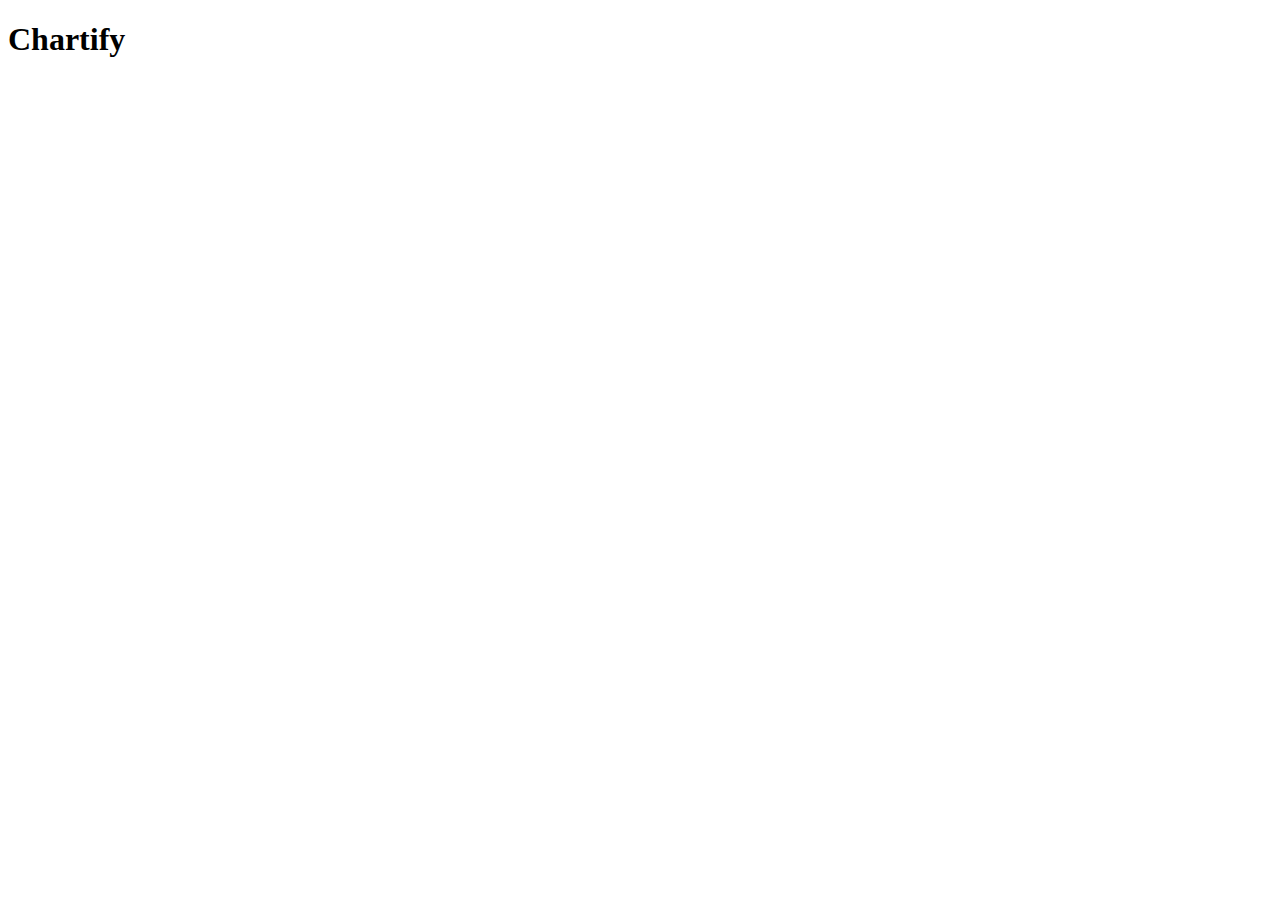
==== app/index.html @ d9f148ec "Adds basic app folder structure" ====
<!doctype html>
<html ng-app>
  <head>
    <script src="https://ajax.googleapis.com/ajax/libs/angularjs/1.3.0-beta.19/angular.min.js"></script>
  </head>
  <body>
    <div>
      <h1>Chartify</h1>
      


    </div>
  </body>
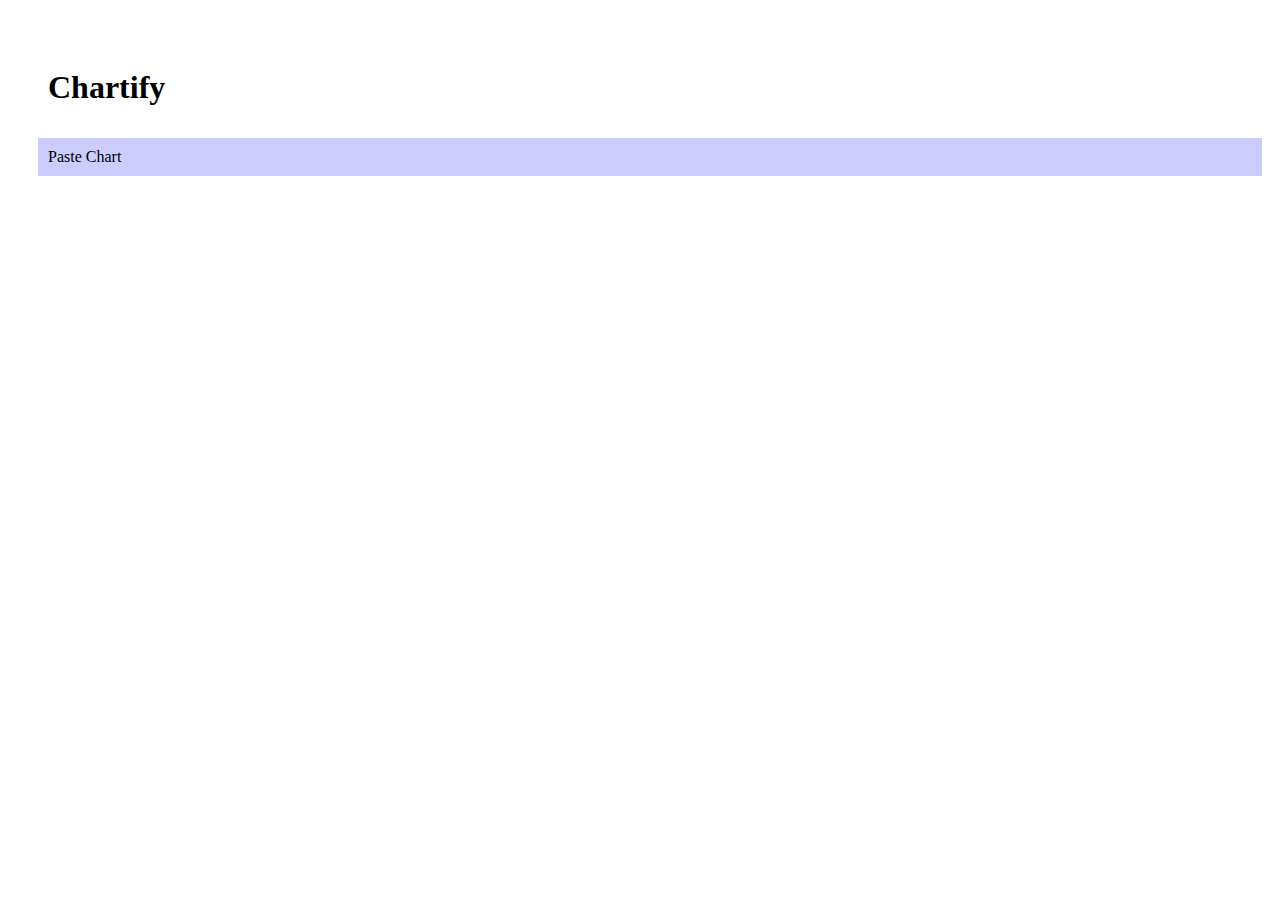
==== commit 204ec3dd: "Chart page shows a chart" ====
--- a/app/index.html
+++ b/app/index.html
@@ -1,14 +1,17 @@
 <!doctype html>
-<html ng-app>
+<html ng-app="chartify">
   <head>
-    <script src="https://ajax.googleapis.com/ajax/libs/angularjs/1.3.0-beta.19/angular.min.js"></script>
+    <link rel="stylesheet" href="/app/style.css">
+    <script src="/bower_components/angular/angular.js"></script>
+    <script src="/bower_components/angular-route/angular-route.js"></script>
+    <script src="/app/app.js"></script>
+
   </head>
   <body>
     <div>
       <h1>Chartify</h1>
-      
-
-
+      <div class='navigation'>Paste Chart </div>
     </div>
+    <div ng-view></div>
   </body>
-
+</html>--- a/app/style.css
+++ b/app/style.css
@@ -0,0 +1,29 @@
+* {
+  padding: 10px;
+}
+
+.navigation {
+  background-color: #ccccff;
+  width: 100%;
+}
+
+#pattern{
+  width: 99.5%;
+  height: 400px;
+  float: left;
+}
+
+#chartify{
+  width: 30%;
+  height: 40px;
+  float: right;
+  clear: left;
+}
+table{
+  border-collapse: collapse;
+}
+td {
+  border: 1px solid black;
+  width: 1em;
+  height: 1em;
+}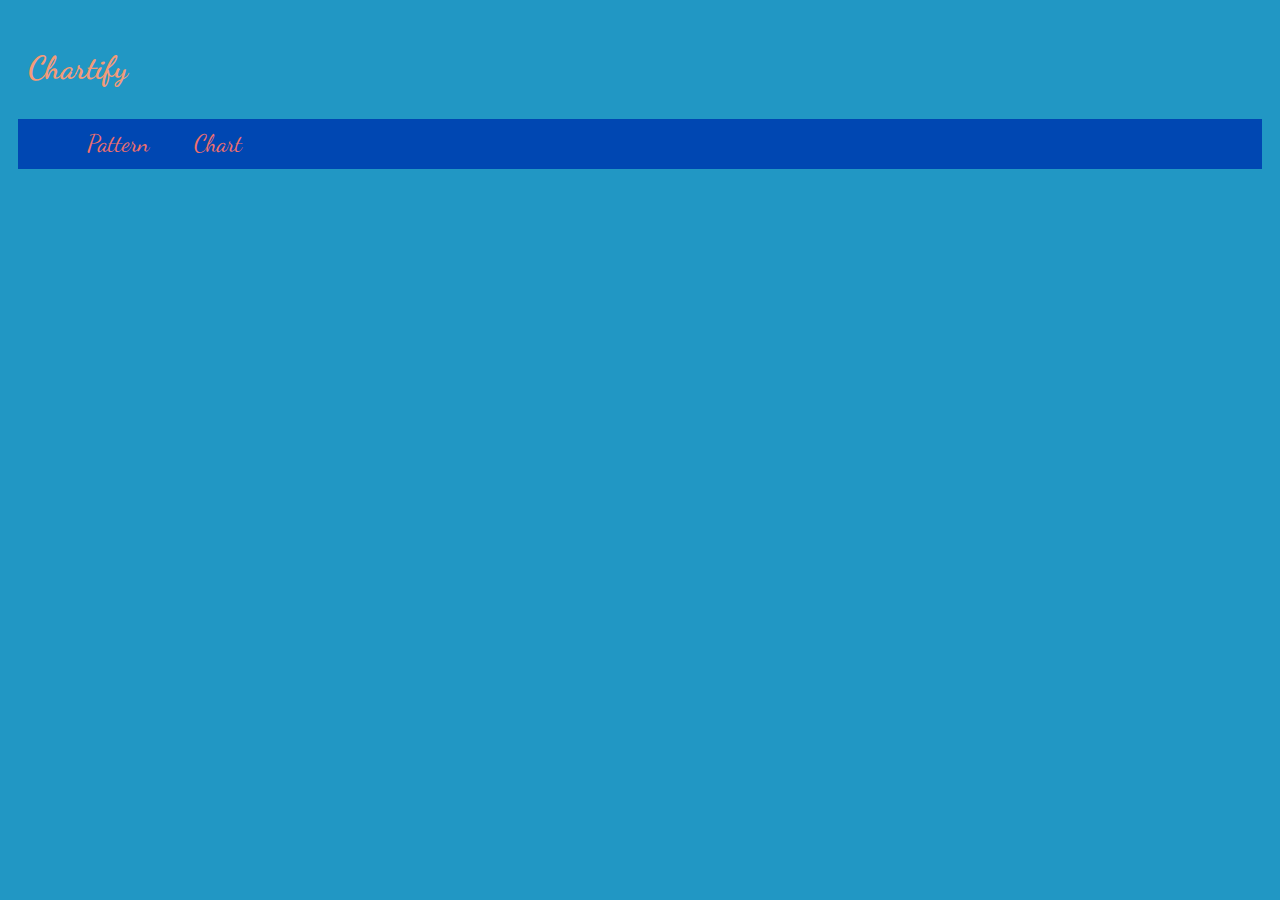
==== commit d5d24567: "navigation buttons" ====
--- a/app/index.html
+++ b/app/index.html
@@ -2,6 +2,7 @@
 <html ng-app="chartify">
   <head>
     <link rel="stylesheet" href="/app/style.css">
+    <link href='http://fonts.googleapis.com/css?family=Dancing+Script' rel='stylesheet' type='text/css'>
     <script src="/bower_components/angular/angular.js"></script>
     <script src="/bower_components/angular-route/angular-route.js"></script>
     <script src="/app/app.js"></script>
@@ -10,8 +11,21 @@
   <body>
     <div>
       <h1>Chartify</h1>
-      <div class='navigation'>Paste Chart </div>
-    </div>
+          
+      <header>
+      <nav class="navigation">
+      <div class="container">
+
+
+        <ul class="nav navbar-nav navbar-right">
+          <li><a href="#">Pattern</a></li>
+          <li><a href="#chart">Chart</a></li>
+        </ul>
+
+      </div>
+      </nav>
+    </header>
+
     <div ng-view></div>
   </body>
 </html>--- a/app/style.css
+++ b/app/style.css
@@ -1,14 +1,63 @@
-* {
+/*coral: F49B78
+ *teal: 0c6bff
+ *otherblue: 0047B2; */
+
+html{
+  box-sizing: border-box;
+}
+*, *:before, *:after {
+  box-sizing: inherit;
+}
+
+div, p, h1 {
   padding: 10px;
 }
+body{
+  background-color: #2197C4;
+  color: #F49B78;
+  font-family: 'Dancing Script', cursive;
+}
+.navigation {
+  width: 100%;
+  height: 50px;
+  background-color: #0047b2;
+}
 
-.navigation {
-  background-color: #ccccff;
-  width: 100%;
+.navigation ul {
+  margin: 0;
+  list-style: none;
+}
+
+.navigation li {
+  float: left;
+}
+
+.navigation li a {
+  width: 100px;
+  height: 30px;
+  line-height: 30px;
+  display: block;
+  text-align: center;
+  color: #F1706D;
+  text-decoration: none;
+  font-size: 24px;
+}
+
+.navigation li a:hover {
+  background-color: #0183D2;
+}
+
+.navigation li a.selected {
+  background-color: #A1CC1E;
+}
+
+#container {
+  clear: both;
+  margin-top: 10px;
 }
 
 #pattern{
-  width: 99.5%;
+  width: 100%;
   height: 400px;
   float: left;
 }
@@ -19,8 +68,29 @@
   float: right;
   clear: left;
 }
+
+#chart{
+  position: relative;
+  height: 400px;
+  background-color: white;
+  color: black;
+  text-align: center;
+  font-size: 24pt;
+  padding: 0pt;
+}
+.block:before {
+  content: '';
+  display: inline-block;
+  height: 100%;
+  vertical-align: middle;
+  margin-right: -0.25em; /* Adjusts for spacing */
+}
+
 table{
+  display: inline-block;
+  vertical-align: middle;
   border-collapse: collapse;
+ 
 }
 td {
   border: 1px solid black;
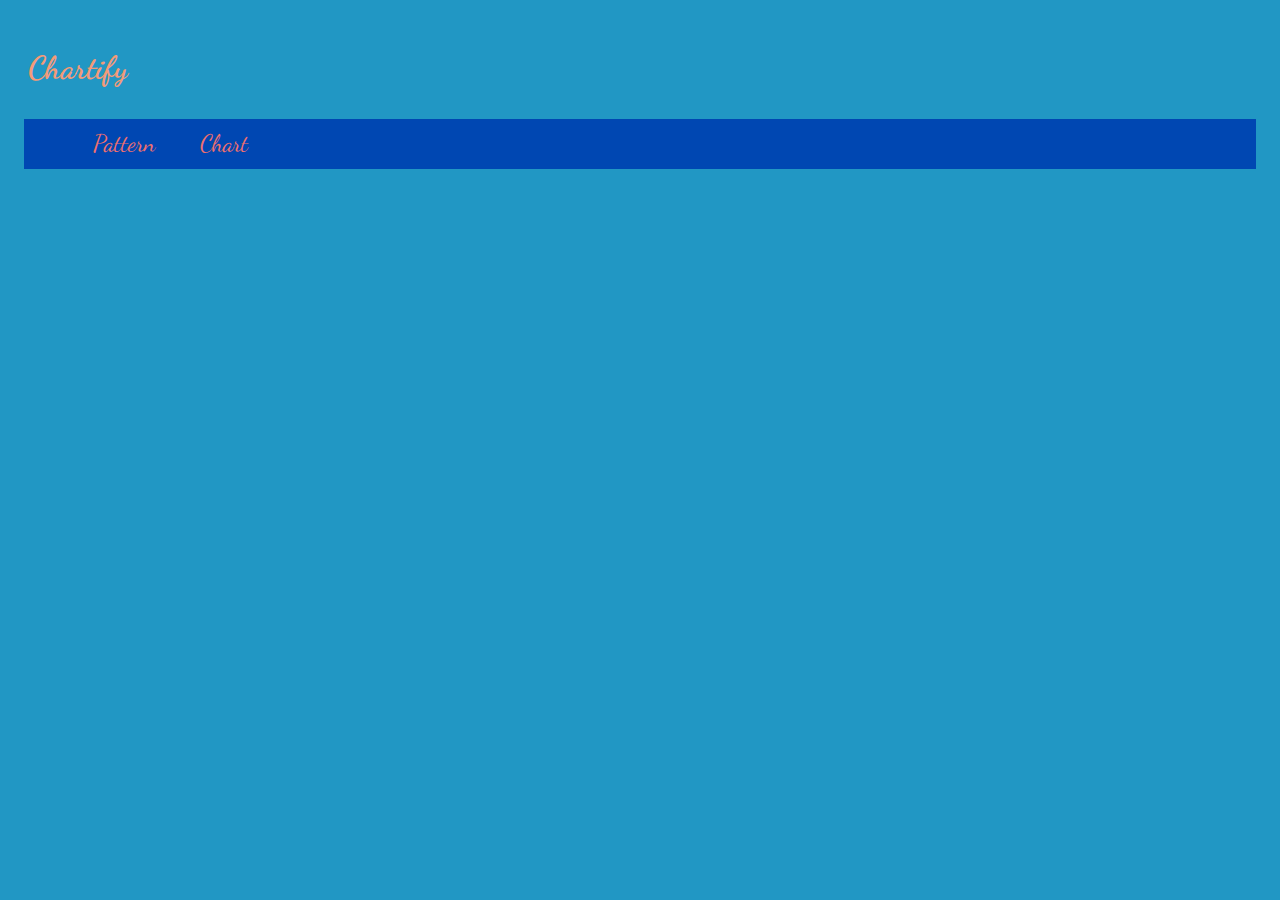
==== commit 58b8cd5f: "Chart now (sort of) shows pattern typed in" ====
--- a/app/index.html
+++ b/app/index.html
@@ -5,6 +5,7 @@
     <link href='http://fonts.googleapis.com/css?family=Dancing+Script' rel='stylesheet' type='text/css'>
     <script src="/bower_components/angular/angular.js"></script>
     <script src="/bower_components/angular-route/angular-route.js"></script>
+    <script src="/app/chartify.js"></script>
     <script src="/app/app.js"></script>
 
   </head>
--- a/app/style.css
+++ b/app/style.css
@@ -18,7 +18,9 @@
   font-family: 'Dancing Script', cursive;
 }
 .navigation {
-  width: 100%;
+  width: 99%;
+  margin-right: auto;
+  margin-left: auto; 
   height: 50px;
   background-color: #0047b2;
 }
@@ -63,7 +65,7 @@
 }
 
 #chartify{
-  width: 30%;
+  width: 10%;
   height: 40px;
   float: right;
   clear: left;
